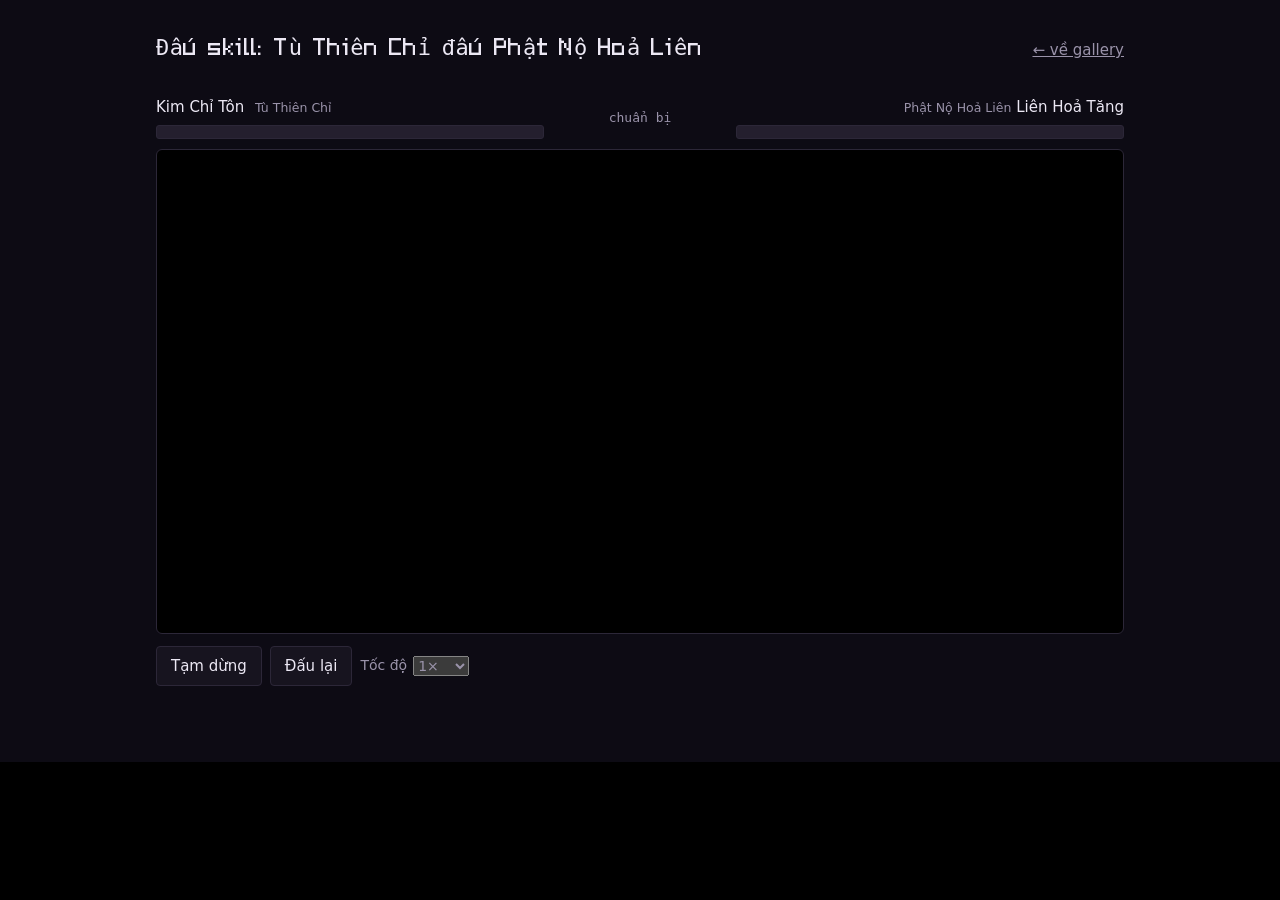
==== gallery/battle.html @ a91ad394 "Gallery: ultimate category in the registry and a battle page (Tu Thien Chi vs Phat No Hoa Lien) Co-A" ====
<!doctype html>
<html lang="vi">
<head>
<meta charset="utf-8">
<meta name="viewport" content="width=device-width, initial-scale=1">
<title>Đấu skill</title>
<link rel="stylesheet" href="style.css">
<style>
  :root { --bg: #0d0b14; --panel: #17141f; --line: #2c2738; --ink: #ece8f4; --dim: #9a93aa; --gold: #f2c85b; --lotus: #c88cff; --hp: #4ad38a; --hurt: #e8475f; }
  body { background: var(--bg); color: var(--ink); margin: 0; font-family: "Funnel Sans", system-ui, sans-serif; }
  .wrap { max-width: 1000px; margin: 0 auto; padding: 16px; }
  .top { display: flex; align-items: baseline; justify-content: space-between; gap: 12px; flex-wrap: wrap; }
  .top h1 { margin: 0; font-size: 22px; letter-spacing: .02em; }
  .top a { color: var(--dim); }
  .hud { display: grid; grid-template-columns: 1fr auto 1fr; gap: 16px; align-items: center; margin: 14px 0 10px; }
  .side { display: grid; gap: 6px; }
  .side.r { text-align: right; }
  .name { font-weight: 500; font-size: 15px; }
  .name small { color: var(--dim); font-weight: 400; margin-left: 6px; }
  .bar { height: 14px; background: #241f2e; border: 1px solid var(--line); border-radius: 3px; overflow: hidden; position: relative; }
  .bar i { position: absolute; inset: 0 auto 0 0; background: var(--hp); transition: width .35s ease; }
  .bar b { position: absolute; inset: 0 auto 0 0; background: #f3e6b0; transition: width 1.1s ease .25s; }
  .side.r .bar i, .side.r .bar b { inset: 0 0 0 auto; }
  .vs { font-family: "Red Hat Mono", monospace; color: var(--dim); font-size: 13px; text-align: center; min-width: 160px; }
  .stage { position: relative; background: #000; border: 1px solid var(--line); border-radius: 6px; overflow: hidden; }
  canvas { display: block; width: 100%; image-rendering: pixelated; }
  .pop { position: absolute; font: 700 22px "Red Hat Mono", monospace; color: #fff; text-shadow: 0 2px 0 #000, 0 0 8px #000; pointer-events: none; transform: translate(-50%, 0); animation: up 1.1s ease-out forwards; }
  .pop.crit { color: var(--gold); font-size: 30px; }
  @keyframes up { from { opacity: 1; margin-top: 0 } to { opacity: 0; margin-top: -60px } }
  .banner { position: absolute; inset: 0; display: grid; place-items: center; font: 700 64px "Red Hat Mono", monospace; color: #fff; text-shadow: 0 4px 0 #000, 0 0 24px #e8475f; pointer-events: none; opacity: 0; transition: opacity .3s; }
  .banner.on { opacity: 1; }
  .ctl { display: flex; gap: 8px; flex-wrap: wrap; margin-top: 12px; align-items: center; }
  .ctl button { background: var(--panel); color: var(--ink); border: 1px solid var(--line); border-radius: 4px; padding: 8px 14px; font: inherit; cursor: pointer; }
  .ctl button:hover { border-color: #4a425c; }
  .ctl label { color: var(--dim); font-size: 14px; display: flex; gap: 6px; align-items: center; }
  .log { margin-top: 12px; font: 13px/1.6 "Red Hat Mono", monospace; color: var(--dim); max-height: 140px; overflow: auto; }
  @media (max-width: 640px) { .hud { grid-template-columns: 1fr 1fr; } .vs { grid-column: 1 / -1; order: -1; } .banner { font-size: 36px; } }
</style>
</head>
<body>
<div class="wrap">
  <div class="top">
    <h1>Đấu skill: Tù Thiên Chỉ đấu Phật Nộ Hoả Liên</h1>
    <a href="./">← về gallery</a>
  </div>
  <div class="hud">
    <div class="side l"><div class="name">Kim Chỉ Tôn <small>Tù Thiên Chỉ</small></div><div class="bar"><b id="trailA"></b><i id="hpA"></i></div></div>
    <div class="vs" id="turn">chuẩn bị</div>
    <div class="side r"><div class="name"><small>Phật Nộ Hoả Liên</small> Liên Hoả Tăng</div><div class="bar"><b id="trailB"></b><i id="hpB"></i></div></div>
  </div>
  <div class="stage" id="stage">
    <canvas id="cv"></canvas>
    <div class="banner" id="banner">K.O.</div>
  </div>
  <div class="ctl">
    <button id="play">Tạm dừng</button>
    <button id="restart">Đấu lại</button>
    <label>Tốc độ <select id="speed"><option value="0.5">0,5×</option><option value="1" selected>1×</option><option value="1.5">1,5×</option></select></label>
  </div>
  <div class="log" id="log"></div>
</div>
<script type="module" src="battle.js"></script>
</body>
</html>
---- gallery/style.css ----
/* layout: one dark play field. A sticky bar (mark, name, categories, search) over a grid of live stages;
   a sheet opens over the field for one effect. Play is black in every theme, so the page is single-theme. */
@font-face {
  font-family: "Patch Pixel";
  font-weight: 400;
  font-display: swap;
  src: url(fonts/PatchPixel-Regular.woff2) format("woff2");
}
:root {
  --ground: #000000;
  --panel: #111111;
  --stage: #15131d;
  --ink: #ffffff;
  --quiet: #999999;
  --line: #333333;
  --patch: #f53cd1;
  --display: "Patch Pixel", ui-monospace, "SFMono-Regular", monospace;
  --text: "Funnel Sans", system-ui, -apple-system, "Segoe UI", sans-serif;
  --mono: "Red Hat Mono", ui-monospace, "SFMono-Regular", Menlo, monospace;
  color-scheme: dark;
}
* { box-sizing: border-box; }
html { background: var(--ground); }
body {
  margin: 0;
  background: var(--ground);
  color: var(--ink);
  font: 400 15px/1.5 var(--text);
  padding-left: max(16px, env(safe-area-inset-left, 0px));
  padding-right: max(16px, env(safe-area-inset-right, 0px));
  padding-block: 0 48px;
}
body::before {
  content: "";
  position: fixed;
  inset: 0 0 auto;
  height: env(safe-area-inset-top, 0px);
  z-index: 10;
  background: var(--ground);
}
a { color: inherit; }
button, input, select { font: inherit; color: inherit; }
:focus-visible { outline: 2px solid var(--ink); outline-offset: 2px; }

/* head */
.head {
  max-width: 1240px;
  margin: 0 auto;
  padding-block: 32px 20px;
  display: flex;
  align-items: flex-end;
  justify-content: space-between;
  gap: 24px;
  flex-wrap: wrap;
}
.title { display: flex; gap: 18px; align-items: flex-start; }
.mark { width: 42px; height: 42px; flex: none; image-rendering: pixelated; margin-top: 4px; }
h1 { margin: 0; font: 400 54px/66px var(--display); letter-spacing: 0; }
.sub { margin: 4px 0 0; font: 500 17px/1.4 var(--text); color: var(--quiet); text-wrap: balance; }
.links { display: flex; gap: 20px; font: 500 13px/1 var(--mono); letter-spacing: 0.04em; }
.links a { text-decoration: none; color: var(--quiet); padding: 6px 0; border-bottom: 1px solid var(--line); }
.links a:hover { color: var(--ink); border-color: var(--ink); }

/* bar */
.bar {
  position: sticky;
  top: env(safe-area-inset-top, 0px);
  z-index: 5;
  background: var(--ground);
  border-bottom: 1px solid var(--line);
}
.bar-in { max-width: 1240px; margin: 0 auto; display: flex; gap: 12px; align-items: center; padding-block: 10px; }
.chips { display: flex; flex-wrap: wrap; gap: 5px; flex: 1; min-width: 0; padding-block: 2px; }
.chips::-webkit-scrollbar { display: none; }
.chip {
  flex: none;
  border: 1px solid var(--line);
  background: none;
  padding: 6px 10px;
  font: 500 12px/1 var(--mono);
  letter-spacing: 0.04em;
  cursor: pointer;
  white-space: nowrap;
}
.chip span { color: var(--quiet); margin-left: 6px; font-variant-numeric: tabular-nums; }
.chip:hover { border-color: var(--quiet); }
.chip[aria-pressed="true"] { background: var(--ink); color: var(--ground); border-color: var(--ink); }
.chip[aria-pressed="true"] span { color: #555; }
#q {
  flex: none;
  width: 108px;
  max-width: 40vw;
  background: none;
  border: 1px solid var(--line);
  padding: 6px 10px;
  font: 400 13px/1 var(--mono);
}
#q::placeholder { color: var(--quiet); }

/* grid */
/* a link to #ice opens at the top of the page, header and category title in view, not scrolled under the bar */
main section { scroll-margin-top: 480px; }
main { max-width: 1240px; margin: 0 auto; }
.section-head { display: flex; align-items: baseline; gap: 12px; padding-block: 28px 12px; flex-wrap: wrap; }
.section-head h2 { margin: 0; font: 400 27px/33px var(--display); }
.section-head p { margin: 0; color: var(--quiet); font: 400 14px/1.4 var(--text); }
.grid { display: grid; grid-template-columns: repeat(auto-fill, minmax(176px, 1fr)); grid-auto-flow: dense; gap: 12px; }
.tile { margin: 0; cursor: pointer; display: flex; flex-direction: column; gap: 8px; min-width: 0; }
/* big effects (explosions, weather, full-screen transitions) get four cells, so their 1 px lines survive */
.tile.big { grid-column: span 2; grid-row: span 2; }
.tile.screen .stage, .sheet .big.screen { aspect-ratio: 16 / 9; }
.tile .stage { background: var(--stage); aspect-ratio: 6 / 5; overflow: hidden; border: 1px solid transparent; }
.tile:hover .stage, .tile:focus-visible .stage { border-color: var(--quiet); }
.tile canvas, .detail canvas { width: 100%; height: 100%; display: block; image-rendering: pixelated; }
.tile figcaption { display: flex; justify-content: space-between; gap: 8px; align-items: baseline; min-width: 0; }
.tile b { font: 500 14px/1.3 var(--text); white-space: nowrap; overflow: hidden; text-overflow: ellipsis; min-width: 0; }
.tile small { font: 400 11px/1.3 var(--mono); color: var(--quiet); white-space: nowrap; letter-spacing: 0.04em; }
.empty { color: var(--quiet); padding-block: 40px; }

/* detail */
.detail {
  border: 0;
  padding: 0;
  margin: 0;
  max-width: none;
  max-height: none;
  width: 100%;
  height: 100%;
  background: rgba(0, 0, 0, 0.92);
  color: var(--ink);
}
.detail::backdrop { background: transparent; }
.sheet {
  max-width: 1240px;
  margin: 0 auto;
  min-height: 100%;
  padding: max(20px, env(safe-area-inset-top, 0px)) max(16px, env(safe-area-inset-right, 0px)) 32px max(16px, env(safe-area-inset-left, 0px));
  display: grid;
  grid-template-columns: minmax(0, 1fr) 340px;
  gap: 28px;
  align-content: start;
}
.sheet .big { background: var(--stage); aspect-ratio: 16 / 10; position: relative; }
.close {
  position: absolute;
  top: 10px;
  right: 10px;
  border: 1px solid var(--line);
  background: var(--ground);
  padding: 6px 10px;
  font: 500 12px/1 var(--mono);
  cursor: pointer;
}
.info h2 { margin: 0; font: 400 36px/44px var(--display); }
.info .id { font: 400 12px/1.4 var(--mono); color: var(--quiet); margin: 4px 0 12px; letter-spacing: 0.04em; }
.info p { margin: 0 0 16px; color: #ddd; }
.facts { display: grid; grid-template-columns: auto 1fr; gap: 4px 16px; font: 400 12px/1.5 var(--mono); margin: 0 0 20px; }
.facts dt { color: var(--quiet); }
.facts dd { margin: 0; font-variant-numeric: tabular-nums; }
.controls { display: flex; flex-direction: column; gap: 10px; margin-bottom: 20px; }
.row { display: flex; flex-wrap: wrap; gap: 6px; align-items: center; }
.row label { font: 400 11px/1 var(--mono); color: var(--quiet); width: 64px; letter-spacing: 0.04em; }
.btn {
  border: 1px solid var(--line);
  background: none;
  padding: 6px 9px;
  font: 500 12px/1 var(--mono);
  cursor: pointer;
}
.btn:hover { border-color: var(--quiet); }
.btn[aria-pressed="true"] { background: var(--ink); color: var(--ground); border-color: var(--ink); }
select.btn { padding: 5px 6px; background: var(--ground); }
pre {
  margin: 0;
  background: var(--panel);
  border: 1px solid var(--line);
  padding: 12px;
  font: 400 12px/1.5 var(--mono);
  overflow-x: auto;
  white-space: pre;
}
.code-head { display: flex; justify-content: space-between; align-items: center; margin-bottom: 6px; font: 400 11px/1 var(--mono); color: var(--quiet); letter-spacing: 0.04em; }
.sheetout { grid-column: 1 / -1; }
.sheetout img { image-rendering: pixelated; max-width: 100%; background: repeating-conic-gradient(#1a1a1a 0% 25%, #111 0% 50%) 0 0 / 16px 16px; display: block; }
.sheetout p { font: 400 12px/1.4 var(--mono); color: var(--quiet); margin: 8px 0 0; }

@media (max-width: 900px) {
  .sheet { grid-template-columns: minmax(0, 1fr); }
  h1 { font-size: 36px; line-height: 44px; }
  .mark { width: 28px; height: 28px; margin-top: 4px; }
  .grid { grid-template-columns: repeat(auto-fill, minmax(140px, 1fr)); gap: 10px; }
}
@media (max-width: 520px) {
  .bar-in { flex-wrap: wrap; }
  /* 20 categories won't fit a phone's bar: they scroll in one row there */
  .chips { flex-wrap: nowrap; flex: 1 1 100%; overflow-x: auto; scrollbar-width: none; }
  #q { width: 100%; max-width: none; }
}
@media (max-width: 330px) {
  .tile.big { grid-column: auto; grid-row: auto; }
}
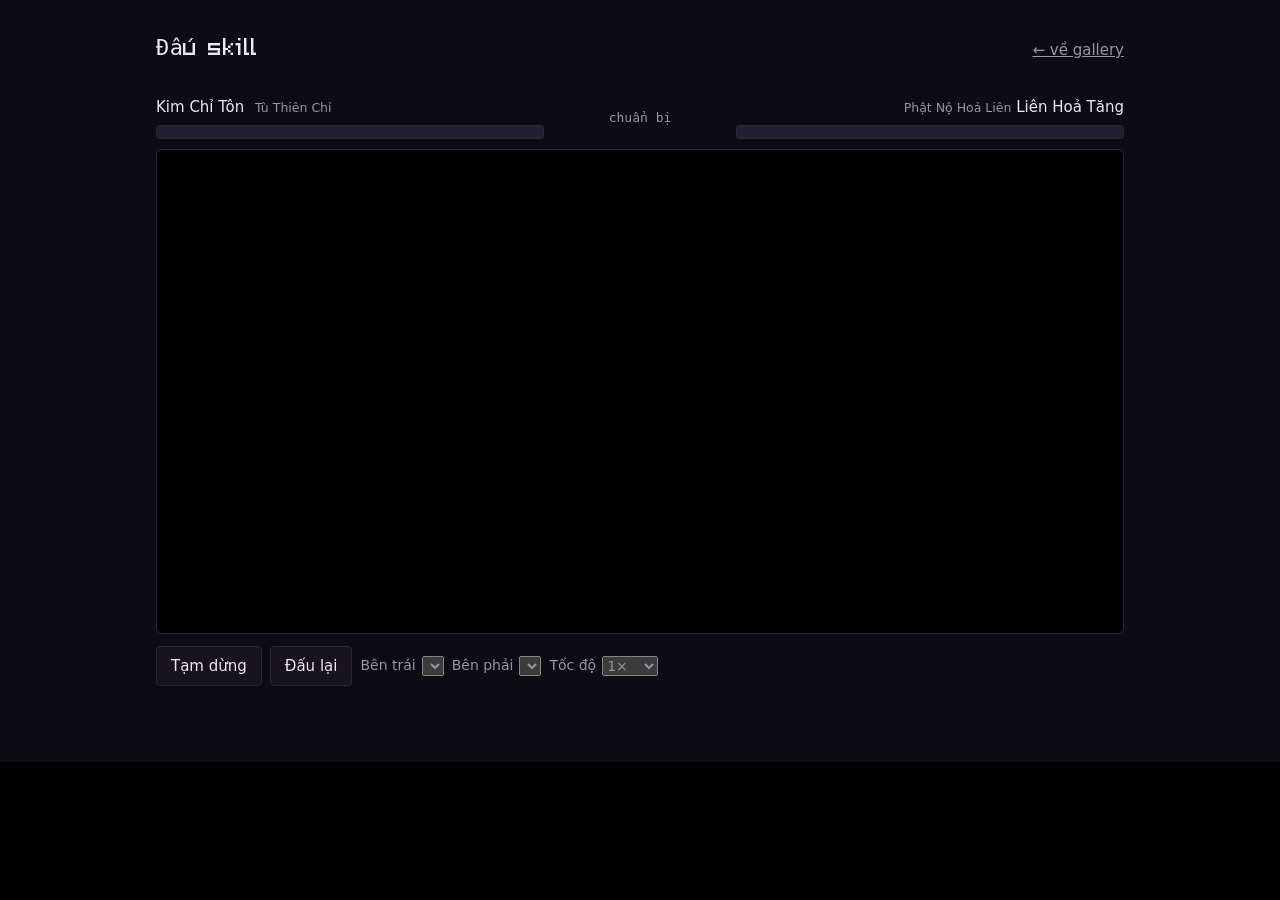
==== commit 938ee530: "Gallery: skill switcher stage + battle skill pickers Co-Authored-By: Claude Sonnet 5.5 <noreply@anth" ====
--- a/gallery/battle.html
+++ b/gallery/battle.html
@@ -40,13 +40,13 @@
 <body>
 <div class="wrap">
   <div class="top">
-    <h1>Đấu skill: Tù Thiên Chỉ đấu Phật Nộ Hoả Liên</h1>
+    <h1>Đấu skill</h1>
     <a href="./">← về gallery</a>
   </div>
   <div class="hud">
-    <div class="side l"><div class="name">Kim Chỉ Tôn <small>Tù Thiên Chỉ</small></div><div class="bar"><b id="trailA"></b><i id="hpA"></i></div></div>
+    <div class="side l"><div class="name">Kim Chỉ Tôn <small id="nameA">Tù Thiên Chỉ</small></div><div class="bar"><b id="trailA"></b><i id="hpA"></i></div></div>
     <div class="vs" id="turn">chuẩn bị</div>
-    <div class="side r"><div class="name"><small>Phật Nộ Hoả Liên</small> Liên Hoả Tăng</div><div class="bar"><b id="trailB"></b><i id="hpB"></i></div></div>
+    <div class="side r"><div class="name"><small id="nameB">Phật Nộ Hoả Liên</small> Liên Hoả Tăng</div><div class="bar"><b id="trailB"></b><i id="hpB"></i></div></div>
   </div>
   <div class="stage" id="stage">
     <canvas id="cv"></canvas>
@@ -55,6 +55,8 @@
   <div class="ctl">
     <button id="play">Tạm dừng</button>
     <button id="restart">Đấu lại</button>
+    <label>Bên trái <select id="pickA"></select></label>
+    <label>Bên phải <select id="pickB"></select></label>
     <label>Tốc độ <select id="speed"><option value="0.5">0,5×</option><option value="1" selected>1×</option><option value="1.5">1,5×</option></select></label>
   </div>
   <div class="log" id="log"></div>
